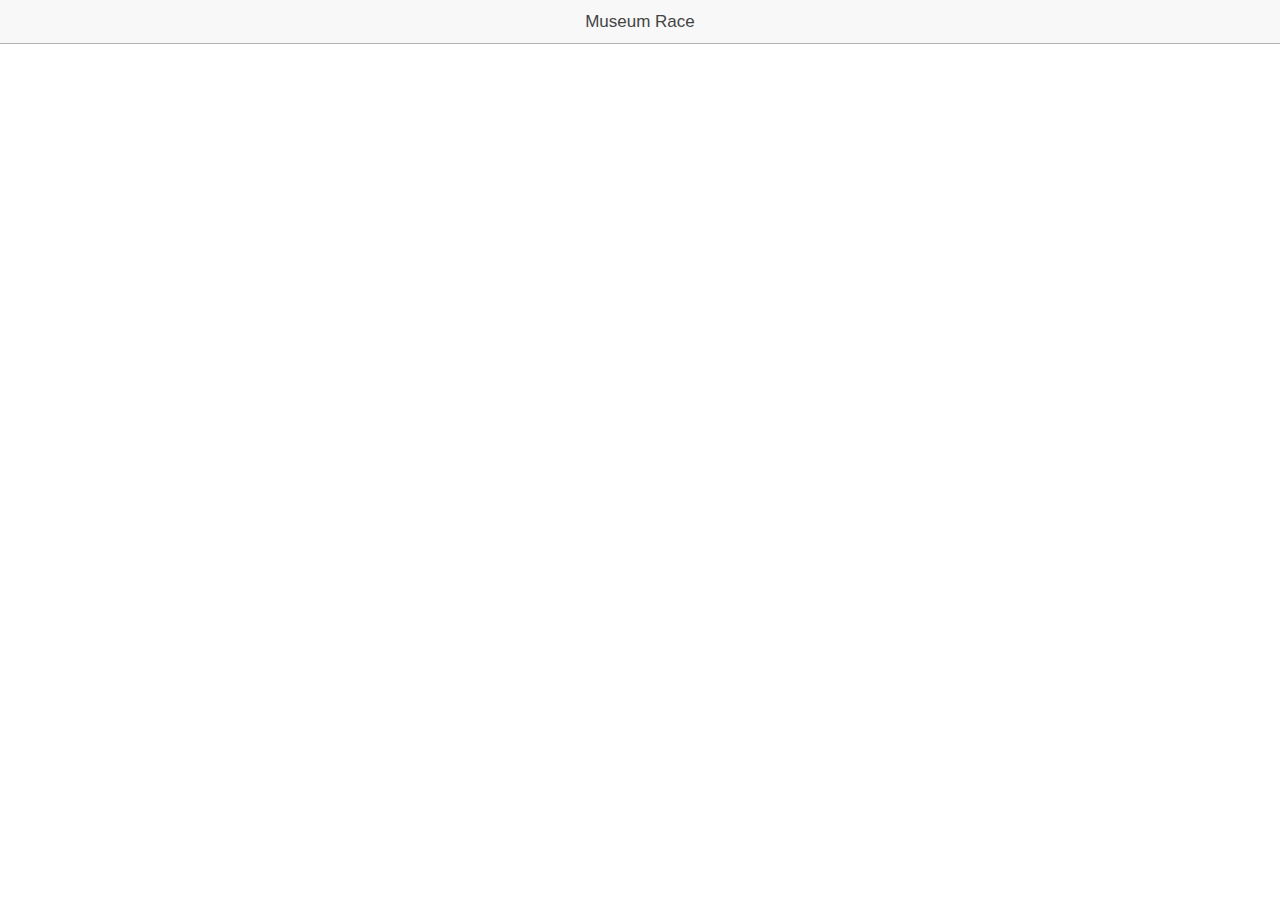
==== www/index.html @ 8ed53ede "new layout" ====
<!DOCTYPE html>
<html>
    <head>
        <meta charset="utf-8" />
        <meta name="format-detection" content="telephone=no">
        <meta name="viewport" content="user-scalable=no, initial-scale=1, maximum-scale=1, minimum-scale=1, width=device-width, height=device-height, target-densitydpi=device-dpi" />
        <meta http-equiv="Content-Security-Policy" content="default-src *; style-src 'self' 'unsafe-inline'; script-src 'self' 'unsafe-inline' 'unsafe-eval'" />
        <link rel="stylesheet" type="text/css" href="lib/font-awesome/css/font-awesome.css" />
        <!--<link rel="stylesheet" type="text/css" href="lib/animate.css/animate.css" />-->
        <!--<link rel="stylesheet" type="text/css" href="css/cordova.css" />-->
        <!--<link rel="stylesheet" type="text/css" href="lib/bootstrap/css/bootstrap.css" />-->
        <!--<link rel="stylesheet" type="text/css" href="lib/bootstrap/css/bootstrap-theme.css" />-->
        <link rel="stylesheet" type="text/css" href="lib/ionic/release/css/ionic.css" />
        <link rel="stylesheet" type="text/css" href="css/index.css" />
        <link rel="icon" href="img/favicon.ico" type="image/x-icon" />
        <title>index</title>
    </head>

    <body ng-app="app">

    <ion-pane>

        <ion-header-bar class="bar-stable" id="header">

            <h1 class="title">
                Museum Race
            </h1>

        </ion-header-bar>

        <ion-content class="padding" id="content">

            <form class="list" action="#" id="start-new-game">

                <h2 class="title padding">Start a new game</h2>

                <label class="item item-input">
                    <input type="text" placeholder="Name" name="name">
                </label>

                <label class="item item-input">
                    <input type="text" placeholder="Profession" name="profession">
                </label>

                <div class="padding">
                    <button class="button button-block button-positive">Start</button>
                </div>

            </form>

            <div class="card" id="beacons-not-found">
                <div class="item item-text-wrap">
                    <h1>No questions found</h1>
                    <h3>Please find a beacon and make sure that bluetooth is enabled</h3>
                </div>
            </div>

            <form action="#" class="card" id="question">
                <div class="item item-text-wrap">
                    <input id="current-answer-id" type="hidden" value="" />
                    <input id="current-question-id" type="hidden" value="" />
                    <h1 class="question-name padding">{QUESTION}</h1>
                    <div class="list answers-list">{ANSWERS}</div>
                    <button class="button button-positive button-block" type="submit">
                        Answer
                    </button>
                </div>
            </form>

        </ion-content>

    </ion-pane>

    <!--   Loading screen -->
    <div id="loading-screen-wrapper">
        <div id="loading-screen">
            Loading
        </div>
    </div>

    <script type="text/javascript" src="cordova.js"></script>
    <script type="text/javascript" src="lib/jquery/jquery.js"></script>
    <script type="text/javascript" src="lib/ionic/release/js/ionic.bundle.js"></script>
    <script type="text/javascript" src="lib/jquery.mobile-events/src/jquery.mobile-events.js"></script>
    <script type="text/javascript" src="lib/underscore/underscore.js"></script>
    <script type="text/javascript" src="lib/backbone/backbone.js"></script>
    <!--<script type="text/javascript" src="lib/bootstrap/js/bootstrap.js"></script>-->
    <script type="text/javascript" src="js/Api.js"></script>
    <script type="text/javascript" src="js/Model.js"></script>
    <script type="text/javascript" src="js/Answer.js"></script>
    <script type="text/javascript" src="js/Question.js"></script>
    <script type="text/javascript" src="js/Beacon.js"></script>
    <script type="text/javascript" src="js/BeaconsService.js"></script>
    <script type="text/javascript" src="js/App.js"></script>

</body>
</html>
---- www/css/cordova.css ----
/*
 * Licensed to the Apache Software Foundation (ASF) under one
 * or more contributor license agreements.  See the NOTICE file
 * distributed with this work for additional information
 * regarding copyright ownership.  The ASF licenses this file
 * to you under the Apache License, Version 2.0 (the
 * "License"); you may not use this file except in compliance
 * with the License.  You may obtain a copy of the License at
 *
 * http://www.apache.org/licenses/LICENSE-2.0
 *
 * Unless required by applicable law or agreed to in writing,
 * software distributed under the License is distributed on an
 * "AS IS" BASIS, WITHOUT WARRANTIES OR CONDITIONS OF ANY
 * KIND, either express or implied.  See the License for the
 * specific language governing permissions and limitations
 * under the License.
 */
* {
    -webkit-tap-highlight-color: rgba(0,0,0,0); /* make transparent link selection, adjust last value opacity 0 to 1.0 */
}

body {
    -webkit-touch-callout: none;                /* prevent callout to copy image, etc when tap to hold */
    -webkit-text-size-adjust: none;             /* prevent webkit from resizing text to fit */
    -webkit-user-select: none;                  /* prevent copy paste, to allow, change 'none' to 'text' */
    background-color:#E4E4E4;
    background-image:linear-gradient(top, #A7A7A7 0%, #E4E4E4 51%);
    background-image:-webkit-linear-gradient(top, #A7A7A7 0%, #E4E4E4 51%);
    background-image:-ms-linear-gradient(top, #A7A7A7 0%, #E4E4E4 51%);
    background-image:-webkit-gradient(
        linear,
        left top,
        left bottom,
        color-stop(0, #A7A7A7),
        color-stop(0.51, #E4E4E4)
    );
    background-attachment:fixed;
    font-family:'HelveticaNeue-Light', 'HelveticaNeue', Helvetica, Arial, sans-serif;
    font-size:12px;
    height:100%;
    margin:0px;
    padding:0px;
    text-transform:uppercase;
    width:100%;
}

/* Portrait layout (default) */
.app {
    background:url(../img/logo.png) no-repeat center top; /* 170px x 200px */
    position:absolute;             /* position in the center of the screen */
    left:50%;
    top:50%;
    height:50px;                   /* text area height */
    width:225px;                   /* text area width */
    text-align:center;
    padding:180px 0px 0px 0px;     /* image height is 200px (bottom 20px are overlapped with text) */
    margin:-115px 0px 0px -112px;  /* offset vertical: half of image height and text area height */
                                   /* offset horizontal: half of text area width */
}

/* Landscape layout (with min-width) */
@media screen and (min-aspect-ratio: 1/1) and (min-width:400px) {
    .app {
        background-position:left center;
        padding:75px 0px 75px 170px;  /* padding-top + padding-bottom + text area = image height */
        margin:-90px 0px 0px -198px;  /* offset vertical: half of image height */
                                      /* offset horizontal: half of image width and text area width */
    }
}

h1 {
    font-size:24px;
    font-weight:normal;
    margin:0px;
    overflow:visible;
    padding:0px;
    text-align:center;
}

.event {
    border-radius:4px;
    -webkit-border-radius:4px;
    color:#FFFFFF;
    font-size:12px;
    margin:0px 30px;
    padding:2px 0px;
}

.event.listening {
    background-color:#333333;
    display:block;
}

.event.received {
    background-color:#4B946A;
    display:none;
}

@keyframes fade {
    from { opacity: 1.0; }
    50% { opacity: 0.4; }
    to { opacity: 1.0; }
}
 
@-webkit-keyframes fade {
    from { opacity: 1.0; }
    50% { opacity: 0.4; }
    to { opacity: 1.0; }
}
 
.blink {
    animation:fade 3000ms infinite;
    -webkit-animation:fade 3000ms infinite;
}
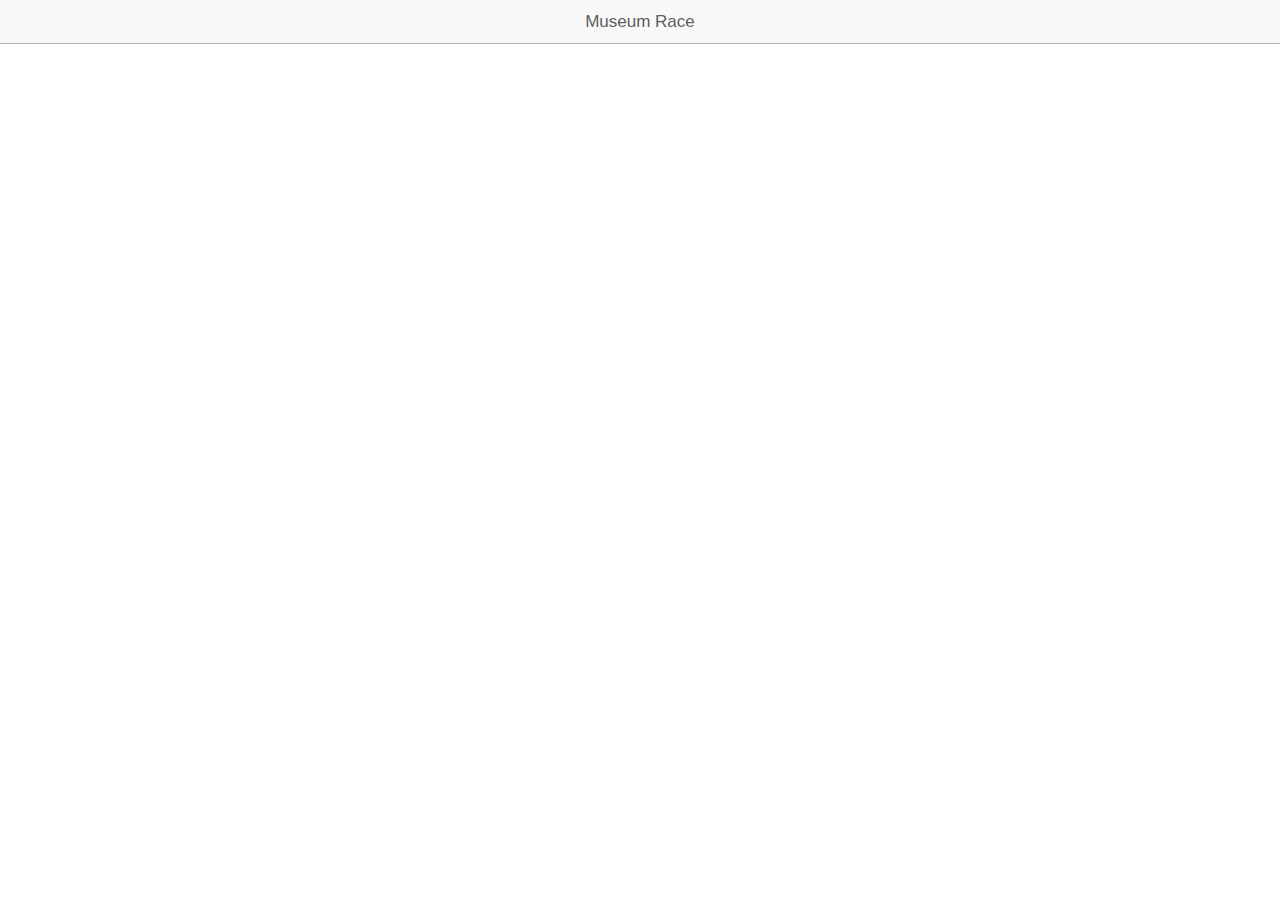
==== commit c73d051e: "end game etc" ====
--- a/www/index.html
+++ b/www/index.html
@@ -6,7 +6,7 @@
         <meta name="viewport" content="user-scalable=no, initial-scale=1, maximum-scale=1, minimum-scale=1, width=device-width, height=device-height, target-densitydpi=device-dpi" />
         <meta http-equiv="Content-Security-Policy" content="default-src *; style-src 'self' 'unsafe-inline'; script-src 'self' 'unsafe-inline' 'unsafe-eval'" />
         <link rel="stylesheet" type="text/css" href="lib/font-awesome/css/font-awesome.css" />
-        <!--<link rel="stylesheet" type="text/css" href="lib/animate.css/animate.css" />-->
+        <link rel="stylesheet" type="text/css" href="lib/animate.css/animate.css" />
         <!--<link rel="stylesheet" type="text/css" href="css/cordova.css" />-->
         <!--<link rel="stylesheet" type="text/css" href="lib/bootstrap/css/bootstrap.css" />-->
         <!--<link rel="stylesheet" type="text/css" href="lib/bootstrap/css/bootstrap-theme.css" />-->
@@ -22,9 +22,15 @@
 
         <ion-header-bar class="bar-stable" id="header">
 
-            <h1 class="title">
+            <h1 class="title" style="left: 0px; right: 0px;">
                 Museum Race
             </h1>
+
+            <span>
+                <button class="button button-dark" style="position: absolute; right: 7px; display: none;" id="end-game">
+                    End game
+                </button>
+            </span>
 
         </ion-header-bar>
 
@@ -57,12 +63,57 @@
 
             <form action="#" class="card" id="question">
                 <div class="item item-text-wrap">
-                    <input id="current-answer-id" type="hidden" value="" />
-                    <input id="current-question-id" type="hidden" value="" />
-                    <h1 class="question-name padding">{QUESTION}</h1>
+                    <input id="current-answer-id" type="hidden" value="" name="current-answer-id" />
+                    <input id="current-question-id" type="hidden" value="" name="current-question-id" />
+
+                    <div class="row" style="margin-bottom: 15px;">
+                        <div class="col-33">
+                            <h2>
+                                Points <br />
+                                <span id="points"></span>
+                            </h2>
+                        </div>
+                        <div class="col-33">
+                            <h2>
+                                Current <br />
+                                <span id="location"></span>
+                            </h2>
+                        </div>
+                        <div class="col-33">
+                            <h2>
+                                Answered <br />
+                                <span id="answered"></span>
+                            </h2>
+                        </div>
+                    </div>
+
+                    <div class="row">
+                        <div class="col col-10" id="left-arrow">
+                            <i class="fa fa-caret-left fa-4x"></i>
+                        </div>
+                        <div class="col col-80">
+                            <h1 class="question-name padding">{QUESTION}</h1>
+                            <p id="point-scale" style="font-size: 24px;"></p>
+                        </div>
+                        <div class="col col-10" id="right-arrow">
+                            <i class="fa fa-caret-right fa-4x"></i>
+                        </div>
+                    </div>
+
+                    <p style="background: rgba(255, 0, 0, .3);" class="padding" id="answer-error">
+                        No answer selected
+                    </p>
+                    <p style="background: rgba(255, 0, 0, .3);" class="padding" id="missing-error">
+                        The question you are trying to answer is no longer available because you are
+                        out of the beacon range. In order to answer the question, please find  beacon again
+                    </p>
+
                     <div class="list answers-list">{ANSWERS}</div>
-                    <button class="button button-positive button-block" type="submit">
+                    <button class="button button-positive button-block" type="submit" id="b-answer">
                         Answer
+                    </button>
+                    <button class="button button-balanced button-block" type="submit" id="b-next">
+                        Next
                     </button>
                 </div>
             </form>
--- a/www/css/index.css
+++ b/www/css/index.css
@@ -1,5 +1,8 @@
 body {
     text-align: center;
+    -webkit-font-smoothing: antialiased;
+    -webkit-text-stroke-color:rgba(255,255,255, 0.2);
+    -webkit-text-stroke-width: 1px;
 }
 
 #header h1 {
@@ -36,5 +39,27 @@
 }
 
 #question .fa.current {
-    float: right;
+    position: absolute;
+    left: 23px;
+    top: 18px;
+}
+
+h1.question-name {
+    margin-top: 0;
+}
+
+#left-arrow, #right-arrow {
+    padding-top: 30px;
+}
+
+#right-arrow {
+    text-align: right;
+}
+
+#left-arrow {
+    text-align: left;
+}
+
+#left-arrow .fa, #right-arrow .fa {
+
 }